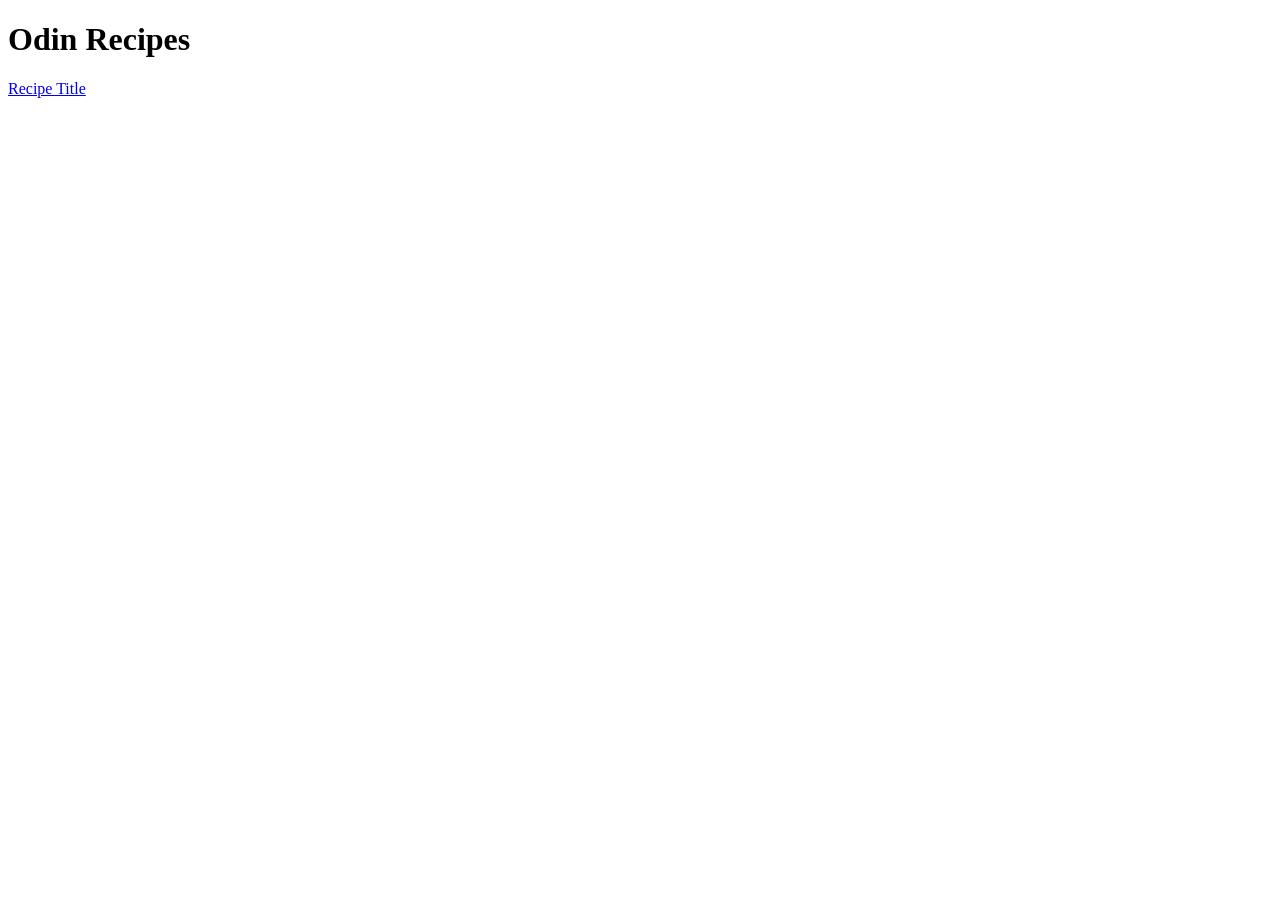
==== index.html @ 43c878dc "Add main homepage" ====
<!DOCTYPE html>
<html lang="en">
<head>
    <meta charset="UTF-8">
    <meta name="viewport" content="width=device-width, initial-scale=1.0">
    <title>Odin Recipes Book</title>
</head>
<body>
    <h1>Odin Recipes</h1>
    <a href="recipes/lasagna.html">Recipe Title</a>
    
</body>
</html>
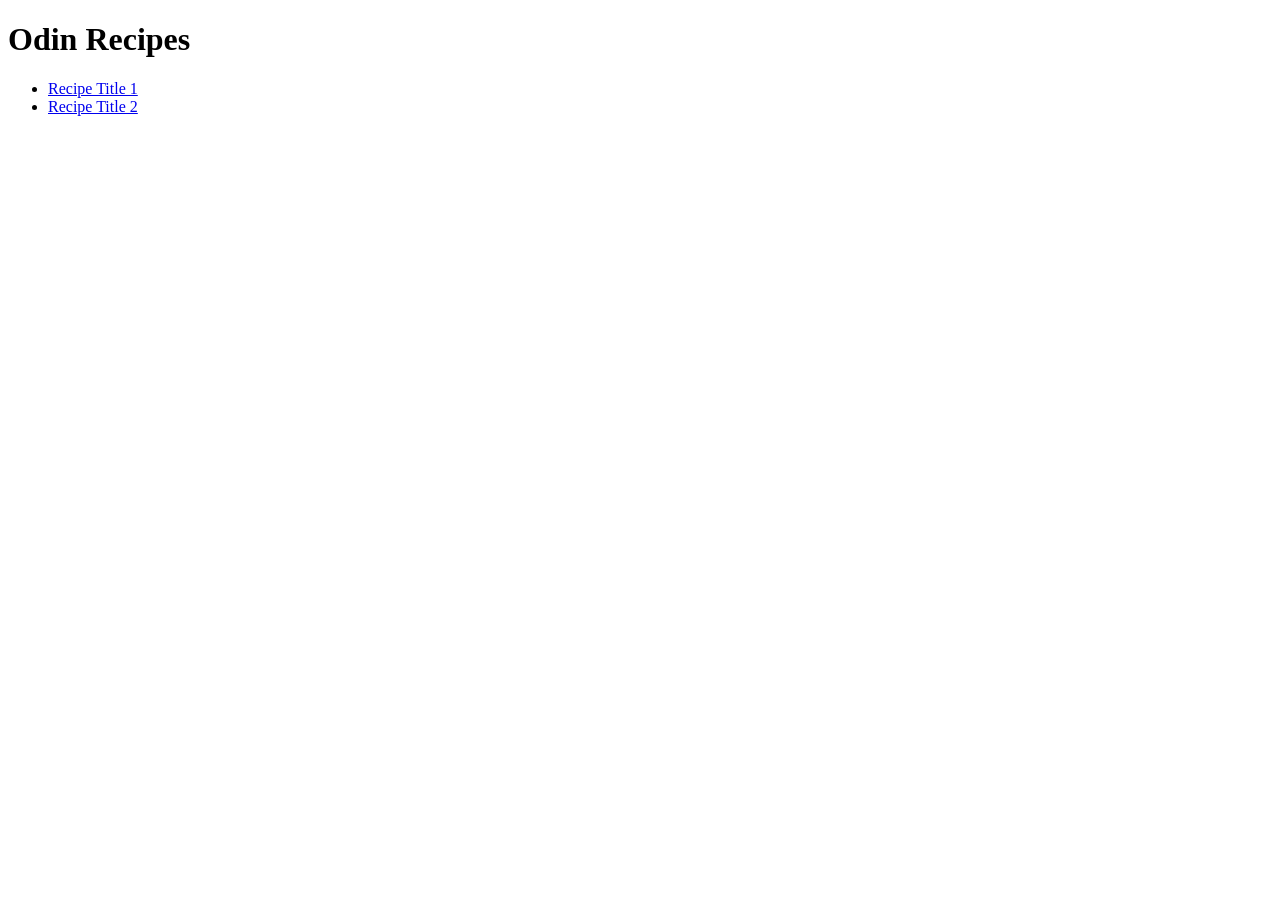
==== commit 3ce66cbf: "Add new pasta page and recipes" ====
--- a/index.html
+++ b/index.html
@@ -7,7 +7,11 @@
 </head>
 <body>
     <h1>Odin Recipes</h1>
-    <a href="recipes/lasagna.html">Recipe Title</a>
+    <ul>
+        <li><a href="recipes/lasagna.html">Recipe Title 1</a></li>
+        <li><a href="recipes/pasta.html">Recipe Title 2</a></li>
+
+    </ul>
     
 </body>
 </html>
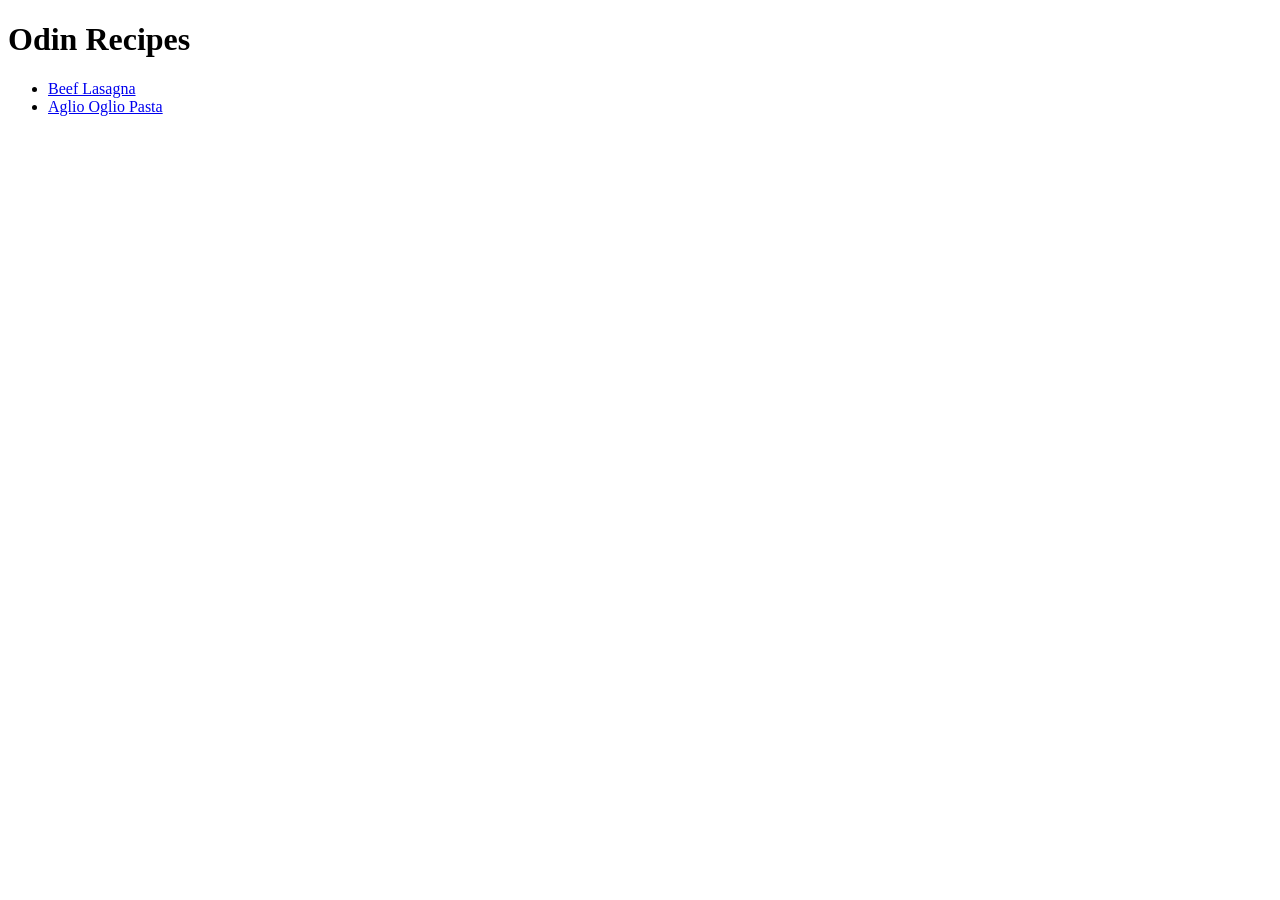
==== commit 766cc7c8: "Decorate the main page and recipe pages" ====
--- a/index.html
+++ b/index.html
@@ -3,15 +3,17 @@
 <head>
     <meta charset="UTF-8">
     <meta name="viewport" content="width=device-width, initial-scale=1.0">
+    <link rel="stylesheet" href="styles.css">
     <title>Odin Recipes Book</title>
 </head>
 <body>
-    <h1>Odin Recipes</h1>
-    <ul>
-        <li><a href="recipes/lasagna.html">Recipe Title 1</a></li>
-        <li><a href="recipes/pasta.html">Recipe Title 2</a></li>
+    <div class="content">
+        <h1>Odin Recipes</h1>
+        <ul class="recipe-list">
+            <li><a href="recipes/lasagna.html">Beef Lasagna</a></li>
+            <li><a href="recipes/pasta.html">Aglio Oglio Pasta</a></li>
+        </ul>
+    </div>
 
-    </ul>
-    
 </body>
 </html>
